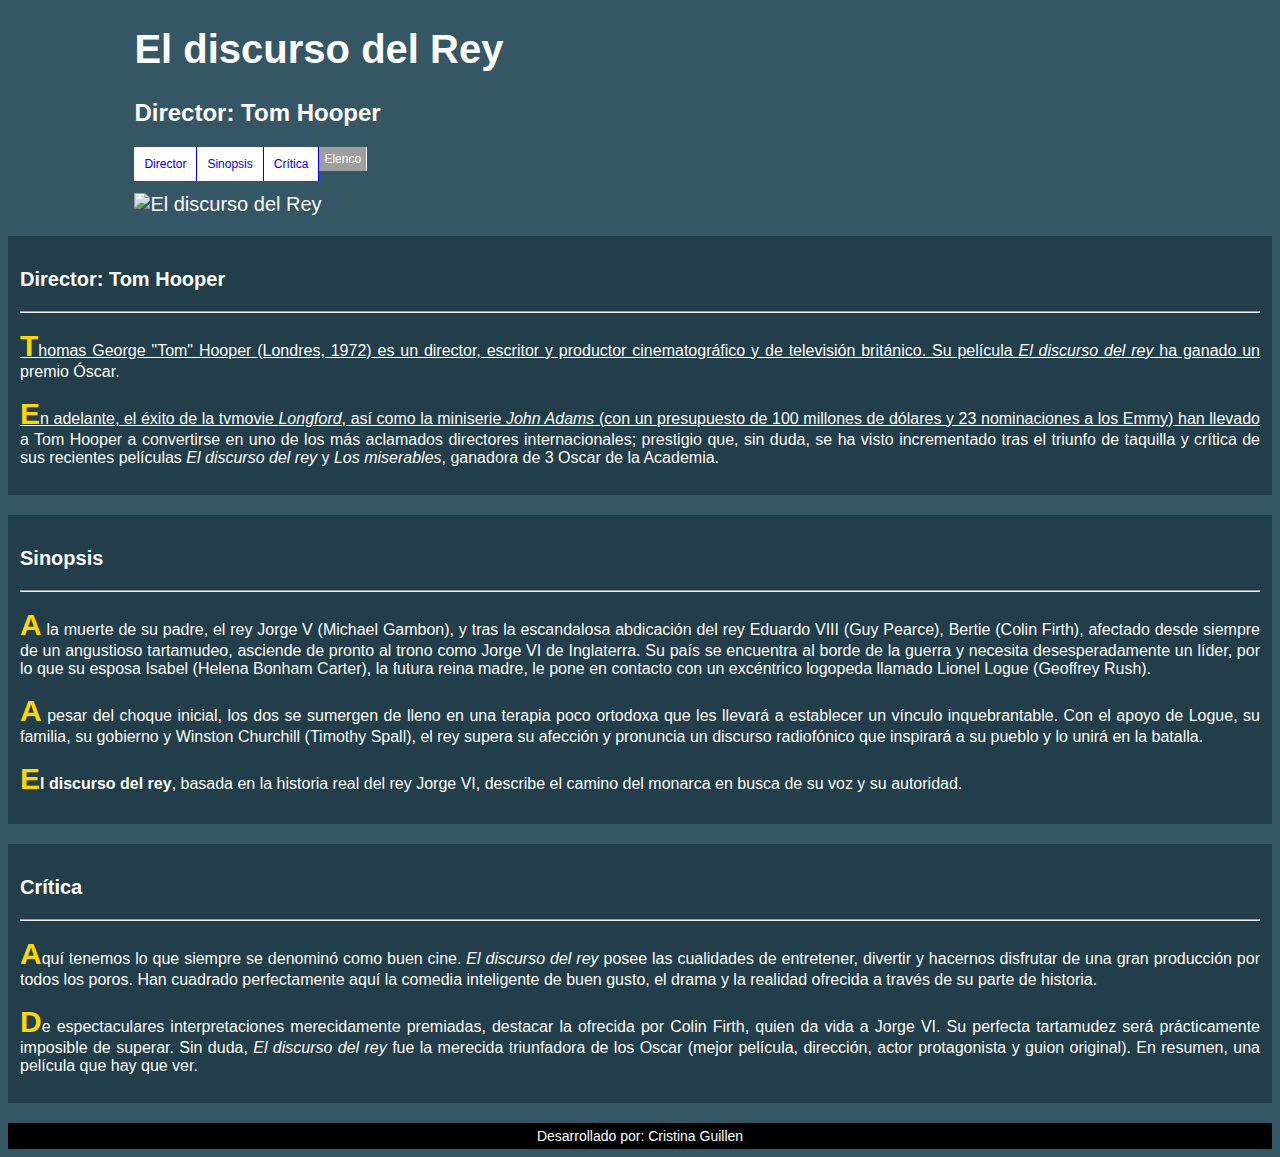
==== pelicula.html @ d338731f "Semana 2" ====
<!DOCTYPE html>
<html lang="es">
<head>
    <meta charset="UTF-8">
    <meta name="viewport" content="width=device-width, initial-scale=1.0">
    <title>El discurso del Rey</title>
    <link rel="stylesheet" href="style.css"
</head>
<body>
    <div class="wrapper">
        <header>
            <h1>El discurso del Rey</h1>
            <h2>Director: Tom Hooper</h2>
        </header>
        <nav>
            <span><a href="#">Director</a></span>
            <span><a href="#">Sinopsis</a></span>
            <span><a href="#">Crítica</a></span>
            <span>
                <a href="https://www.sensacine.com/peliculas/pelicula-175305/reparto">Elenco</a>
            </span>
        </nav>
        <br>
        <br>
        <img src="../semana2/discurso.jpg" alt="El discurso del Rey">
    </div>

    <section>
        <article>
            <h3>Director: Tom Hooper</h3>
            <hr>
            <p>Thomas George "Tom" Hooper (Londres, 1972) es un director, escritor y productor cinematográfico y de televisión británico. Su película <em>El discurso del rey</em> ha ganado un premio Óscar.</p>
            <p>En adelante, el éxito de la tvmovie <em>Longford</em>, así como la miniserie <em>John Adams</em> (con un presupuesto de 100 millones de dólares y 23 nominaciones a los Emmy) han llevado a Tom Hooper a convertirse en uno de los más aclamados directores internacionales; prestigio que, sin duda, se ha visto incrementado tras el triunfo de taquilla y crítica de sus recientes películas <em>El discurso del rey</em> y <em>Los miserables</em>, ganadora de 3 Oscar de la Academia.</p>
        </article>

        <article>
            <h3>Sinopsis</h3>
            <hr>
            <p>A la muerte de su padre, el rey Jorge V (Michael Gambon), y tras la escandalosa abdicación del rey Eduardo VIII (Guy Pearce), Bertie (Colin Firth), afectado desde siempre de un angustioso tartamudeo, asciende de pronto al trono como Jorge VI de Inglaterra. Su país se encuentra al borde de la guerra y necesita desesperadamente un líder, por lo que su esposa Isabel (Helena Bonham Carter), la futura reina madre, le pone en contacto con un excéntrico logopeda llamado Lionel Logue (Geoffrey Rush).</p>
            <p>A pesar del choque inicial, los dos se sumergen de lleno en una terapia poco ortodoxa que les llevará a establecer un vínculo inquebrantable. Con el apoyo de Logue, su familia, su gobierno y Winston Churchill (Timothy Spall), el rey supera su afección y pronuncia un discurso radiofónico que inspirará a su pueblo y lo unirá en la batalla.</p>
            <p><strong>El discurso del rey</strong>, basada en la historia real del rey Jorge VI, describe el camino del monarca en busca de su voz y su autoridad.</p>
        </article>

        <article>
            <h3>Crítica</h3>
            <hr>
            <p>Aquí tenemos lo que siempre se denominó como buen cine. <em>El discurso del rey</em> posee las cualidades de entretener, divertir y hacernos disfrutar de una gran producción por todos los poros. Han cuadrado perfectamente aquí la comedia inteligente de buen gusto, el drama y la realidad ofrecida a través de su parte de historia.</p>
            <p>De espectaculares interpretaciones merecidamente premiadas, destacar la ofrecida por Colin Firth, quien da vida a Jorge VI. Su perfecta tartamudez será prácticamente imposible de superar. Sin duda, <em>El discurso del rey</em> fue la merecida triunfadora de los Oscar (mejor película, dirección, actor protagonista y guion original). En resumen, una película que hay que ver.</p>
        </article>
    </section>

    <footer>
        Desarrollado por: Cristina Guillen 
    </footer>
</body>
</html>
---- style.css ----
html{
    font-size: 20px;
}
body{
    color: #fcfcfc;
    background-color: #355664;
    font-family: Arial, Helvetica, sans-serif;
}
h1{font-size: 2rem;}
h2{font-size: 1.2rem;}
h3{font-size: 1rem;}

footer{
    background-color: black;
    color: white;
    font-size: 0.7rem;
    margin-top: 20px;
    padding: 5px;
    text-align: center;
}
div.wrapper{
    margin: 0 auto;
    width: 80%;
}
section article{
    background-color: rgba(33,62,74,1);
    margin-top: 20px;
    padding: 12px;
}
section article p{
    font-size: 0.8rem;
    text-align: justify;
}
nav span a{
    background-color: white;
    border-right: 1px solid;
    font-size: 0.6rem;
    float: left;
    padding: 10px;
    text-decoration:none ;
}
nav span a:hover{
    background-color: #B2DFDB;
}
a[href^="http"] {
    background-color: #9E9E9E;
    color: white;
    padding: 5px; 
    text-decoration: none;
}
article p::first-letter {
    color: gold;          
    font-size: 1.5rem;     
    font-weight: bold;
}

article:first-child p::first-line {
    text-decoration: underline;
}
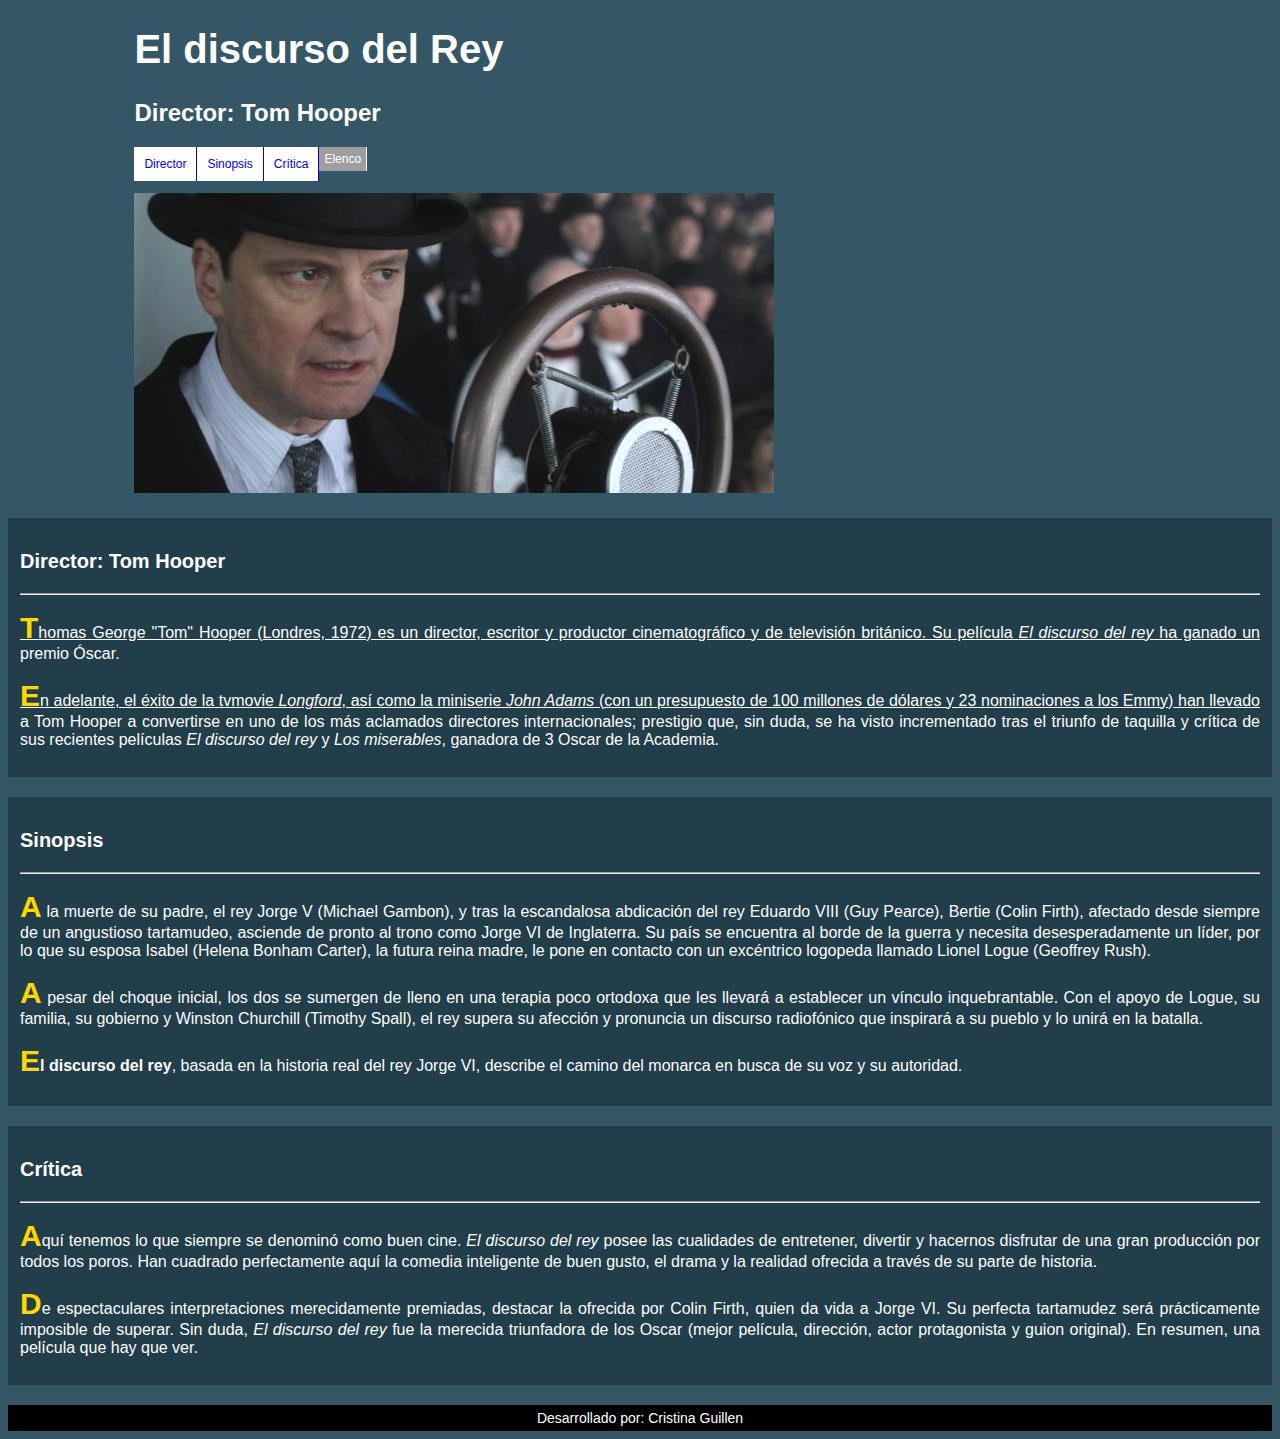
==== commit 714482e2: "update" ====
--- a/pelicula.html
+++ b/pelicula.html
@@ -22,7 +22,7 @@
         </nav>
         <br>
         <br>
-        <img src="../semana2/discurso.jpg" alt="El discurso del Rey">
+        <img src="discurso.jpg" alt="El discurso del Rey">
     </div>
 
     <section>
